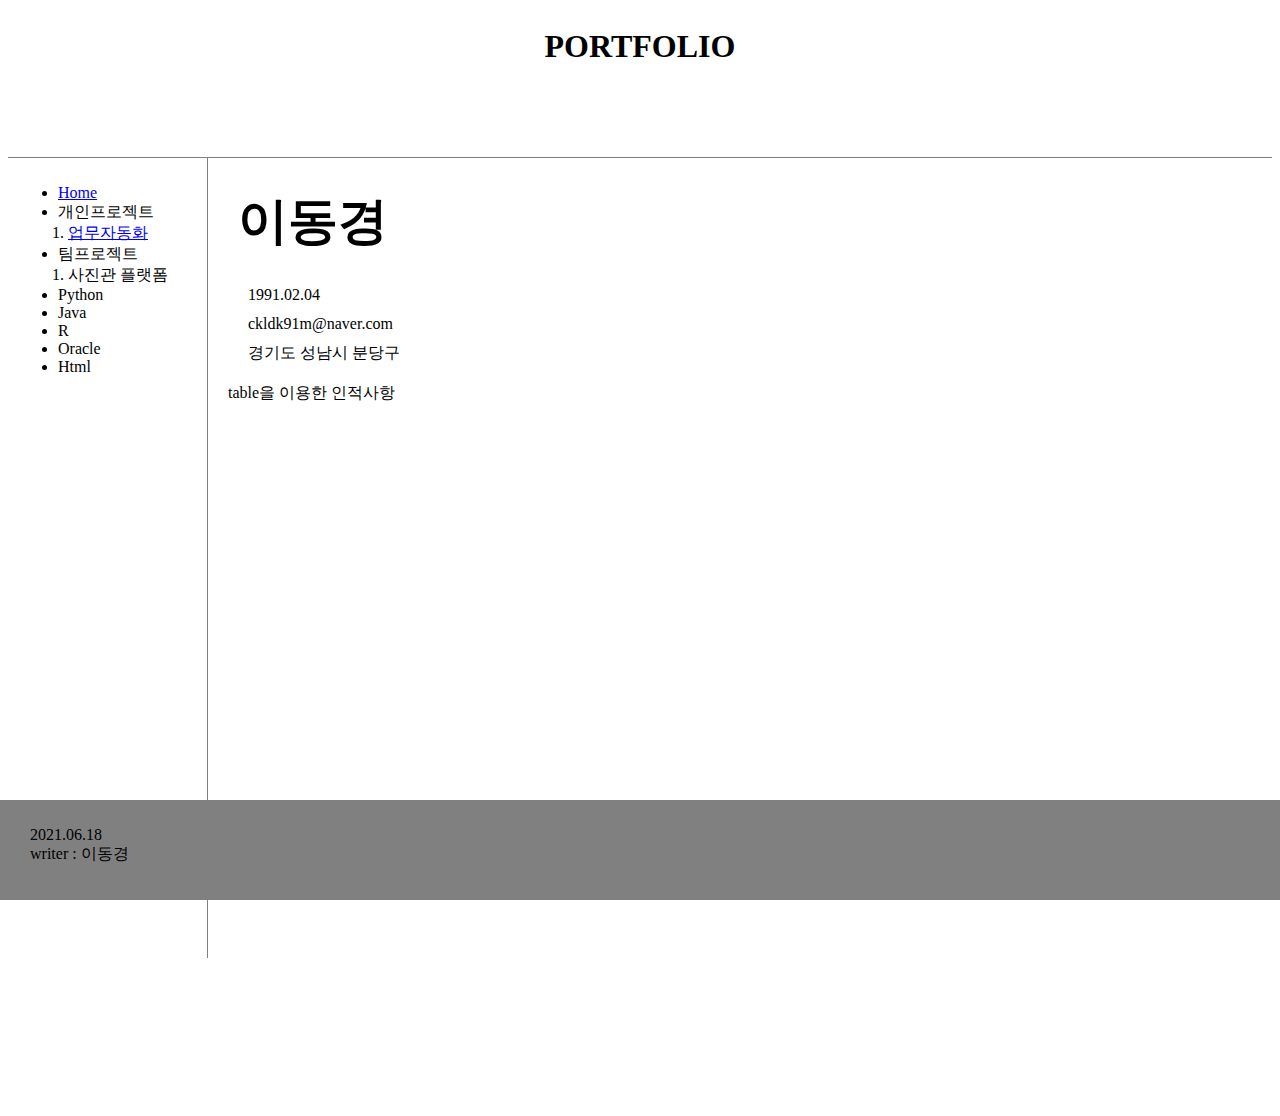
==== index.html @ 1ad45201 "link add" ====
<!DOCTYPE html>
<html lang="en" dir="ltr">
  <head>
    <meta charset="utf-8">
    <title>portfolio</title>
    <link rel="stylesheet" href="main_css.css">
    <script src="https://code.jquery.com/jquery-1.11.0.min.js"></script>
    <script type="text/javascript">
      $(document).ready(function(){
        $("#contents").load("resume.html");
      });
    </script>
  </head>
  <body id="body_grid">
    <div class="header">
      <h1>PORTFOLIO</h1>
    </div>
    <div id='contents_grid'>
      <div id="contents_list">
        <ul>
          <li><a href="index.html">Home</a></li>
          <li>개인프로젝트
            <ol>
              <li><a href="buslog.html">업무자동화</a></li>
            </ol>
          </li>
          <li>팀프로젝트
            <ol>
              <li>사진관 플랫폼</li>
            </ol>
          </li>
          <li>Python</li>
          <li>Java</li>
          <li>R</li>
          <li>Oracle</li>
          <li>Html</li>
        </ul>
      </div>
      <div id="contents">


      </div>
    </div>
    <div class="footer">
      <p>
        2021.06.18 <br>
        writer : 이동경

      </p>
    </div>
  </body>
</html>
---- main_css.css ----
.header {
  text-align: center;
  border-bottom: 1px solid gray;
  margin: 0px;
  padding: 20px;
}
h1{
  margin: 0;
}
.footer{
  position: fixed;
  left: 0px;
  bottom: 0px;
  width: 100%;
  height: 80px;
  background: grey;
  padding: 10px;
  padding-left: 30px;
}
#body_grid{
  display: grid;
  grid-template-rows: 150px 800px 150px;
}
#contents_grid{
  display:grid;
  grid-template-columns:200px 1fr;

}
#contents_list{
  border-right: 1px solid gray;
  margin: 0px;
  padding: 10px;
}
#contents{
  margin: 0;
  padding: 20px;
}
ol{
  padding-left: 10px;
}
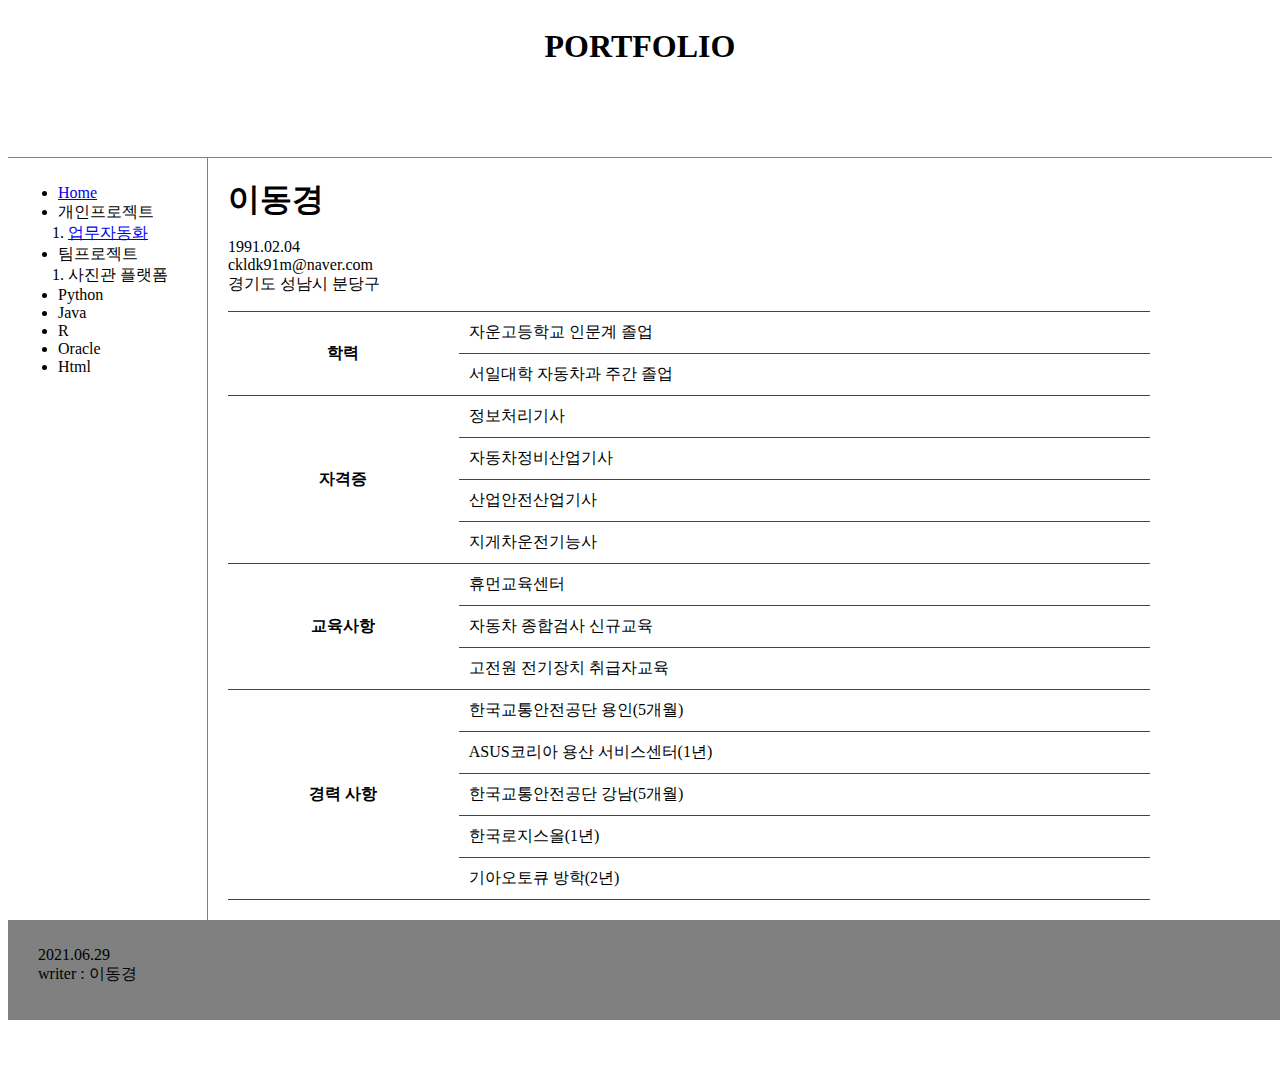
==== commit 45d9a405: "6.30" ====
--- a/index.html
+++ b/index.html
@@ -4,12 +4,6 @@
     <meta charset="utf-8">
     <title>portfolio</title>
     <link rel="stylesheet" href="main_css.css">
-    <script src="https://code.jquery.com/jquery-1.11.0.min.js"></script>
-    <script type="text/javascript">
-      $(document).ready(function(){
-        $("#contents").load("resume.html");
-      });
-    </script>
   </head>
   <body id="body_grid">
     <div class="header">
@@ -37,13 +31,67 @@
         </ul>
       </div>
       <div id="contents">
+        <div class="resume">
+          <h1>이동경</h1>
+          <p>1991.02.04 <br>
+            ckldk91m@naver.com <br>
+            경기도 성남시 분당구
+          </p>
+          <table class="edu">
+            <tr>
+              <th rowspan="2">학력</th>
+              <td>자운고등학교 인문계 졸업
+            </tr>
+            <tr>
+              <td>서일대학 자동차과 주간 졸업</td>
+            </tr>
+            <tr>
+              <th rowspan="4">자격증</th>
+              <td>정보처리기사</td>
+            </tr>
+            <tr>
+              <td>자동차정비산업기사</td>
+            </tr>
+            <tr>
+              <td>산업안전산업기사</td>
+            </tr>
+            <tr>
+              <td>지게차운전기능사</td>
+            </tr>
+            <tr>
+              <th rowspan="3">교육사항</th>
+              <td>휴먼교육센터</td>
+            </tr>
+            <tr>
+              <td>자동차 종합검사 신규교육</td>
+            </tr>
+            <tr>
+              <td>고전원 전기장치 취급자교육</td>
+            </tr>
+            <tr>
+              <th rowspan="5">경력 사항</th>
+              <td>한국교통안전공단 용인(5개월)</td>
+            </tr>
+            <tr>
+              <td>ASUS코리아 용산 서비스센터(1년)</td>
+            </tr>
+            <tr>
+              <td>한국교통안전공단 강남(5개월)</td>
+            </tr>
+            <tr>
+              <td>한국로지스올(1년)</td>
+            </tr>
+            <tr>
+              <td>기아오토큐 방학(2년)</td>
+            </tr>
 
-
+          </table>
+        </div>
       </div>
     </div>
     <div class="footer">
       <p>
-        2021.06.18 <br>
+        2021.06.29 <br>
         writer : 이동경
 
       </p>
--- a/main_css.css
+++ b/main_css.css
@@ -8,7 +8,6 @@
   margin: 0;
 }
 .footer{
-  position: fixed;
   left: 0px;
   bottom: 0px;
   width: 100%;
@@ -19,7 +18,7 @@
 }
 #body_grid{
   display: grid;
-  grid-template-rows: 150px 800px 150px;
+  grid-template-rows: 150px 1fr 150px;
 }
 #contents_grid{
   display:grid;
@@ -38,3 +37,15 @@
 ol{
   padding-left: 10px;
 }
+table {
+  width: 90%;
+  border-top: 1px solid #444444;
+  border-collapse: collapse;
+}
+th, td {
+  border-bottom: 1px solid #444444;
+  padding: 10px;
+}
+img {
+  border: 1px solid #dadada;
+}
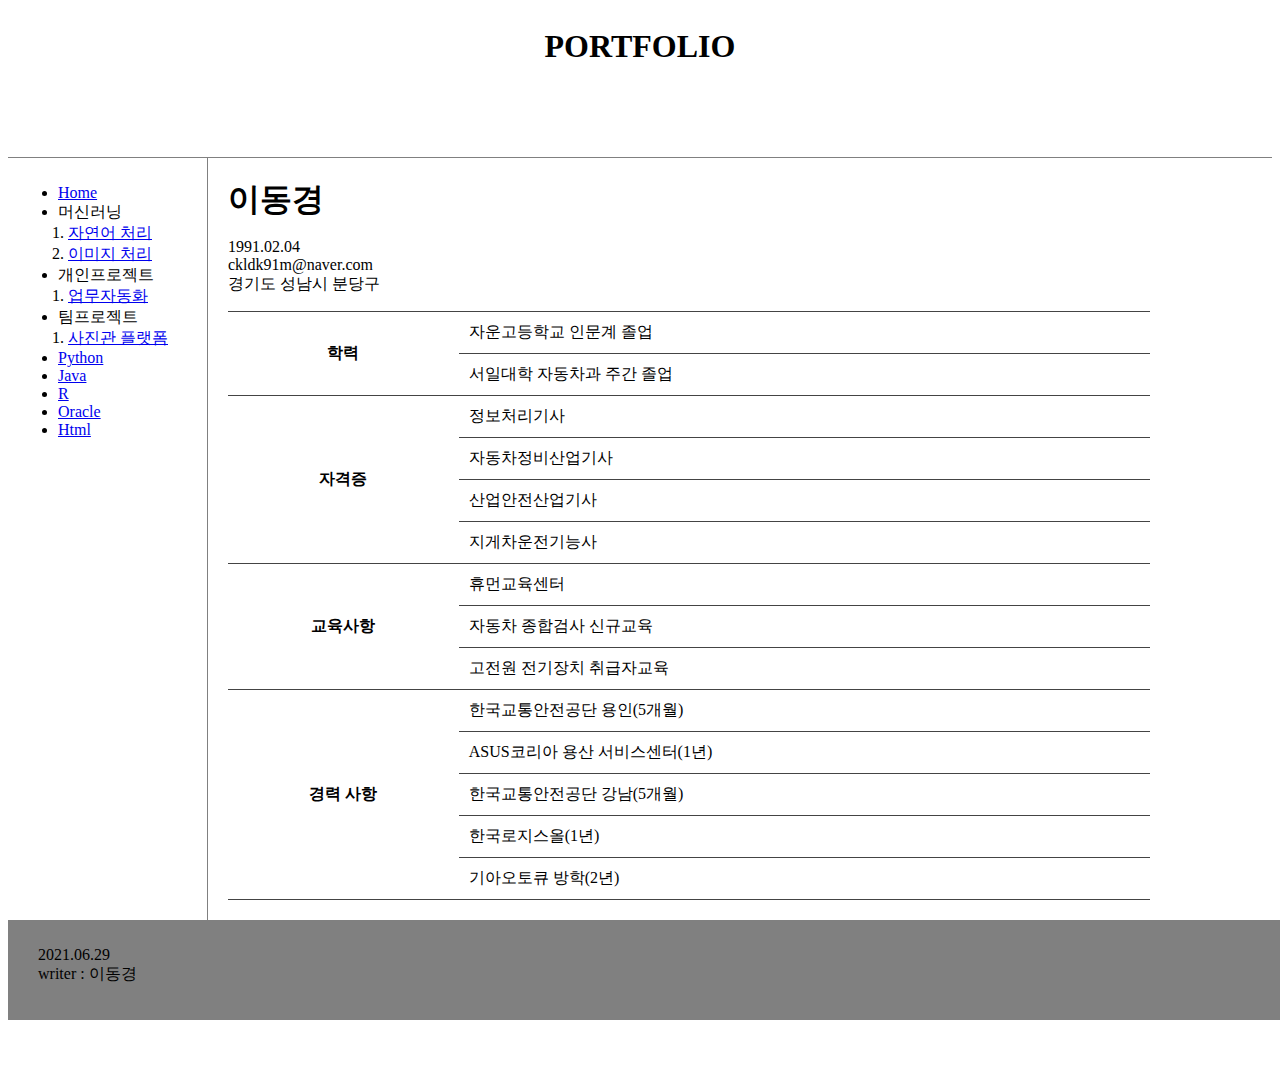
==== commit cb9dd254: "a" ====
--- a/index.html
+++ b/index.html
@@ -13,6 +13,12 @@
       <div id="contents_list">
         <ul>
           <li><a href="index.html">Home</a></li>
+          <li>머신러닝
+            <ol>
+              <li><a href="#">자연어 처리</a></li>
+              <li><a href="#">이미지 처리</a></li>
+            </ol>
+          </li>
           <li>개인프로젝트
             <ol>
               <li><a href="buslog.html">업무자동화</a></li>
@@ -20,14 +26,14 @@
           </li>
           <li>팀프로젝트
             <ol>
-              <li>사진관 플랫폼</li>
+              <li><a href="#">사진관 플랫폼</a></li>
             </ol>
           </li>
-          <li>Python</li>
-          <li>Java</li>
-          <li>R</li>
-          <li>Oracle</li>
-          <li>Html</li>
+          <li><a href="#">Python</a></li>
+          <li><a href="#">Java</a></li>
+          <li><a href="#">R</a></li>
+          <li><a href="#">Oracle</a></li>
+          <li><a href="#">Html</a></li>
         </ul>
       </div>
       <div id="contents">
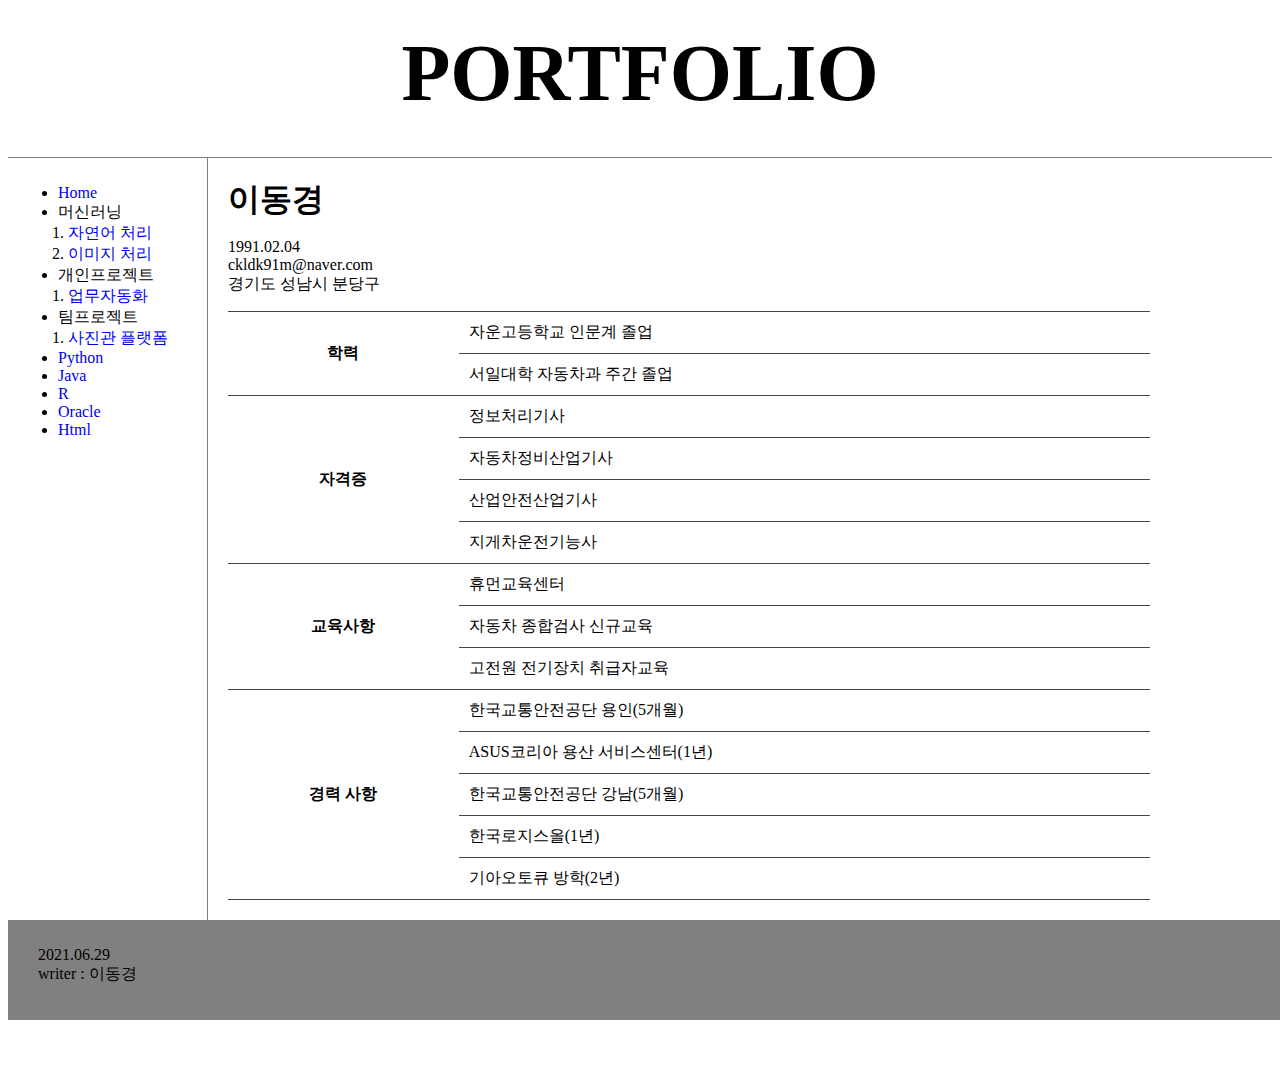
==== commit 30fbac57: "자연어 처리" ====
--- a/index.html
+++ b/index.html
@@ -6,7 +6,7 @@
     <link rel="stylesheet" href="main_css.css">
   </head>
   <body id="body_grid">
-    <div class="header">
+    <div class="header" style="font-size:40px">
       <h1>PORTFOLIO</h1>
     </div>
     <div id='contents_grid'>
@@ -15,8 +15,8 @@
           <li><a href="index.html">Home</a></li>
           <li>머신러닝
             <ol>
-              <li><a href="#">자연어 처리</a></li>
-              <li><a href="#">이미지 처리</a></li>
+              <li><a href="langML.html">자연어 처리</a></li>
+              <li><a href="imgML.html">이미지 처리</a></li>
             </ol>
           </li>
           <li>개인프로젝트
@@ -26,14 +26,14 @@
           </li>
           <li>팀프로젝트
             <ol>
-              <li><a href="#">사진관 플랫폼</a></li>
+              <li><a href="studio.html">사진관 플랫폼</a></li>
             </ol>
           </li>
-          <li><a href="#">Python</a></li>
-          <li><a href="#">Java</a></li>
-          <li><a href="#">R</a></li>
-          <li><a href="#">Oracle</a></li>
-          <li><a href="#">Html</a></li>
+          <li><a href="python.html">Python</a></li>
+          <li><a href="java.html">Java</a></li>
+          <li><a href="r.html">R</a></li>
+          <li><a href="oracle.html">Oracle</a></li>
+          <li><a href="html.html">Html</a></li>
         </ul>
       </div>
       <div id="contents">
--- a/main_css.css
+++ b/main_css.css
@@ -3,6 +3,9 @@
   border-bottom: 1px solid gray;
   margin: 0px;
   padding: 20px;
+}
+a{
+  text-decoration:none;
 }
 h1{
   margin: 0;
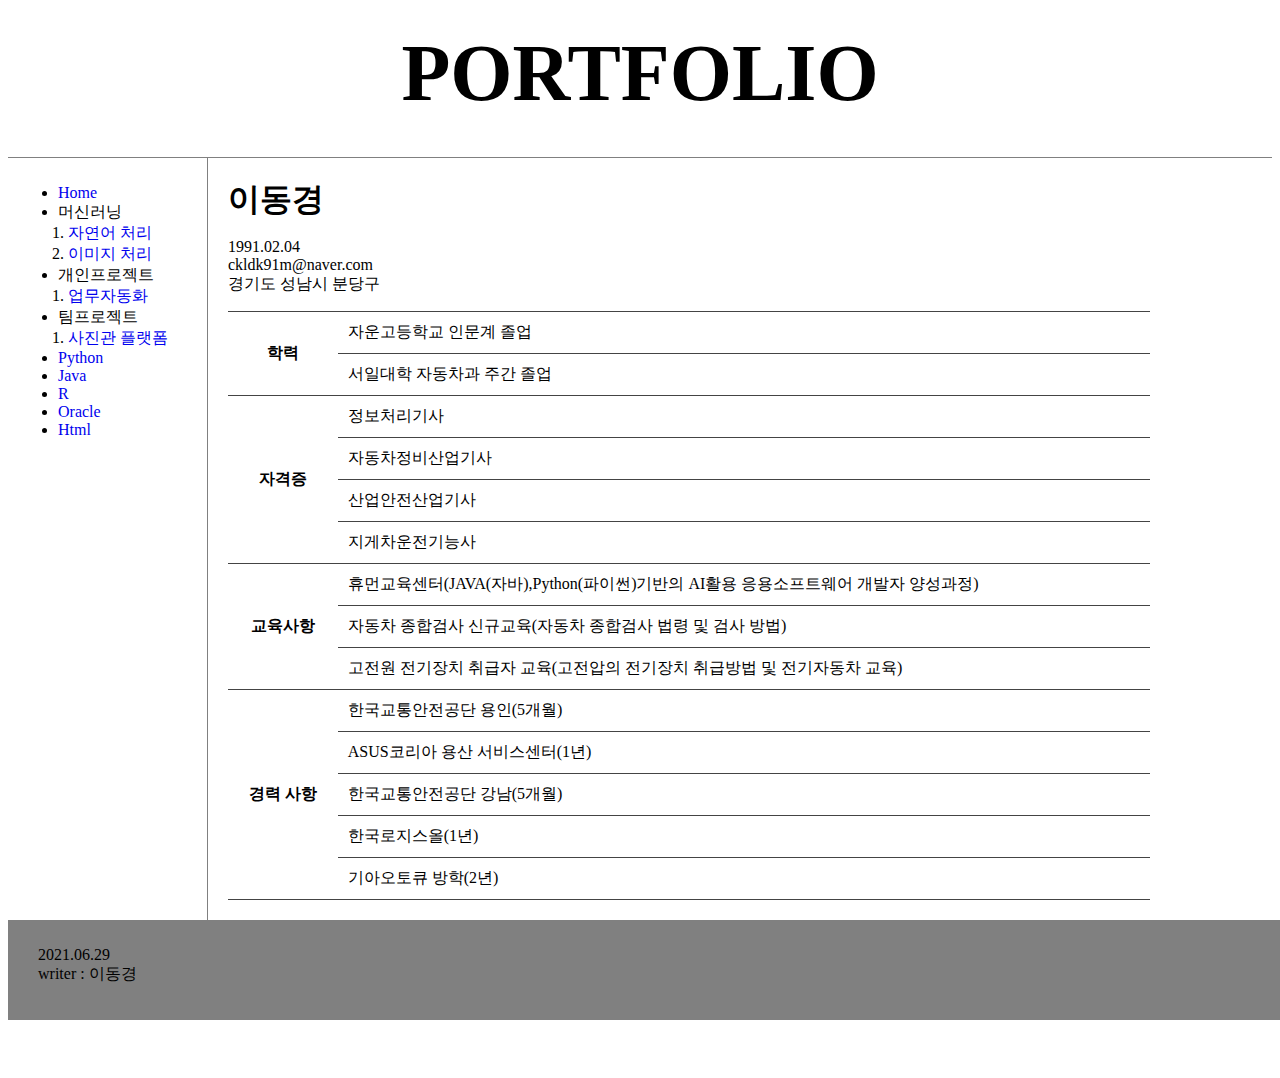
==== commit 2358eca9: "team" ====
--- a/index.html
+++ b/index.html
@@ -66,13 +66,13 @@
             </tr>
             <tr>
               <th rowspan="3">교육사항</th>
-              <td>휴먼교육센터</td>
+              <td>휴먼교육센터(JAVA(자바),Python(파이썬)기반의 AI활용 응용소프트웨어 개발자 양성과정)</td>
             </tr>
             <tr>
-              <td>자동차 종합검사 신규교육</td>
+              <td>자동차 종합검사 신규교육(자동차 종합검사 법령 및 검사 방법)</td>
             </tr>
             <tr>
-              <td>고전원 전기장치 취급자교육</td>
+              <td>고전원 전기장치 취급자 교육(고전압의 전기장치 취급방법 및 전기자동차 교육)</td>
             </tr>
             <tr>
               <th rowspan="5">경력 사항</th>
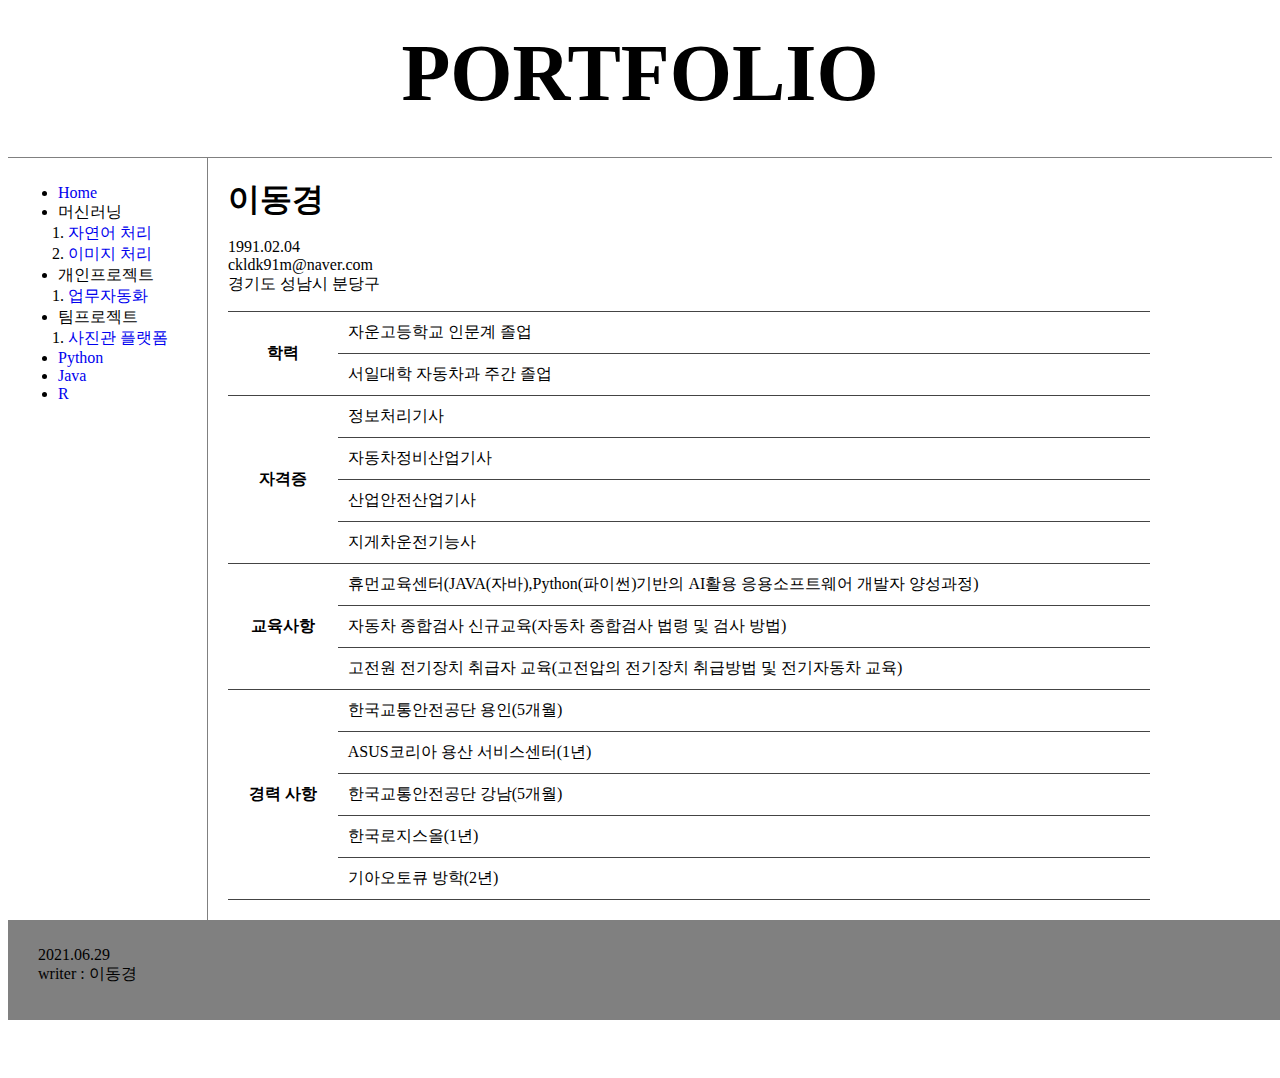
==== commit 9f7d283c: "del" ====
--- a/index.html
+++ b/index.html
@@ -7,7 +7,7 @@
   </head>
   <body id="body_grid">
     <div class="header" style="font-size:40px">
-      <h1>PORTFOLIO</h1>
+      <h1><a href="index.html" style="color:black;">PORTFOLIO</a></h1>
     </div>
     <div id='contents_grid'>
       <div id="contents_list">
@@ -32,8 +32,6 @@
           <li><a href="python.html">Python</a></li>
           <li><a href="java.html">Java</a></li>
           <li><a href="r.html">R</a></li>
-          <li><a href="oracle.html">Oracle</a></li>
-          <li><a href="html.html">Html</a></li>
         </ul>
       </div>
       <div id="contents">
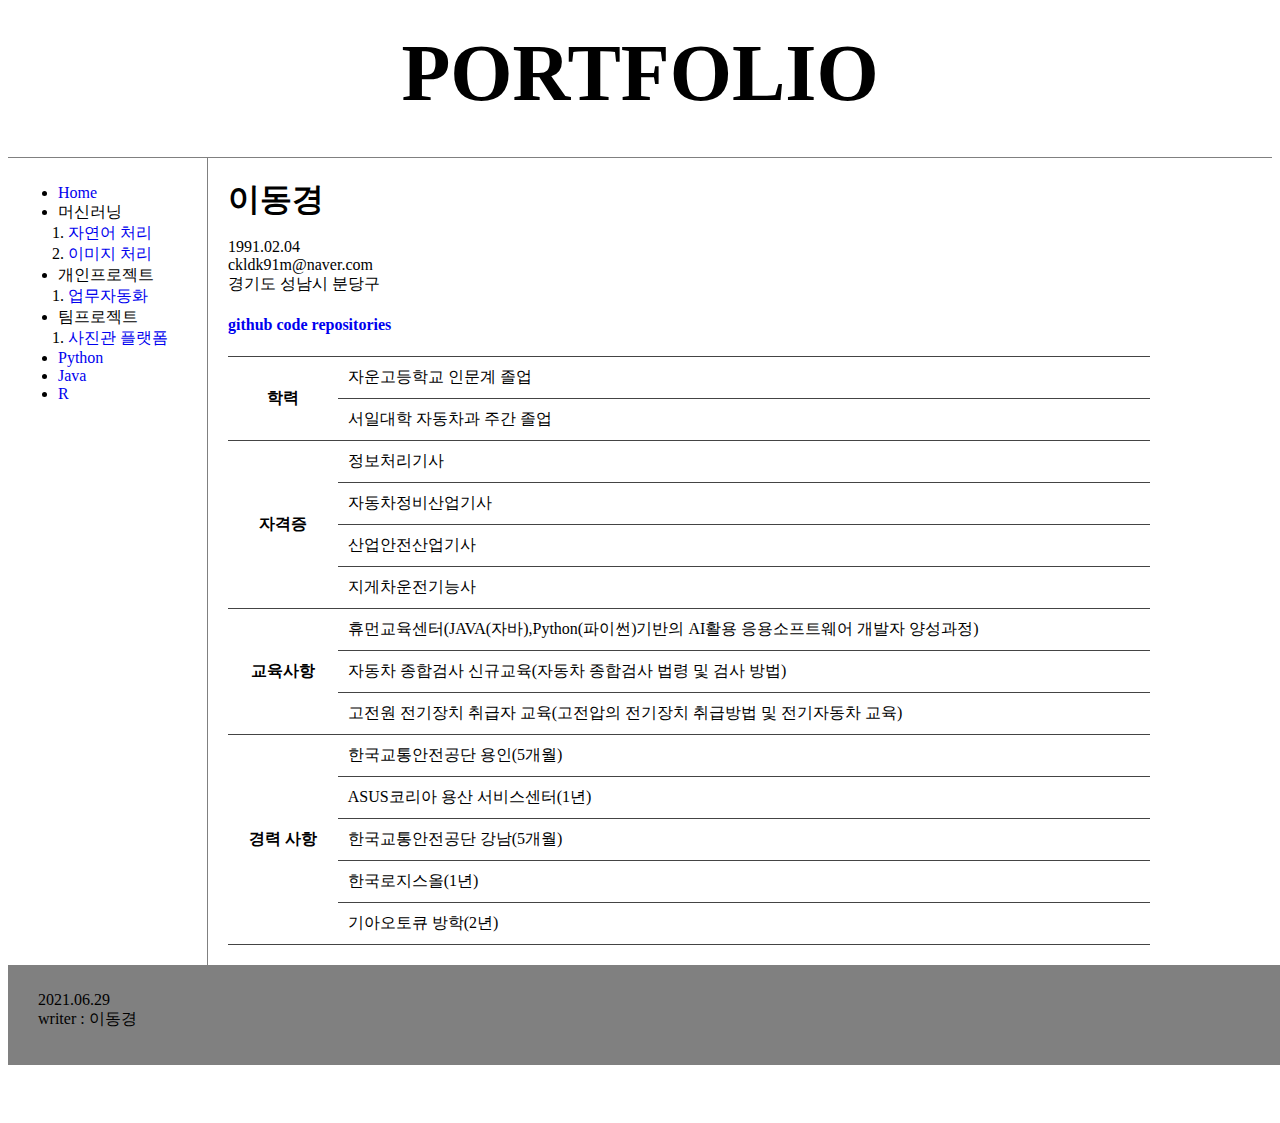
==== commit c6367539: "complete" ====
--- a/index.html
+++ b/index.html
@@ -40,6 +40,7 @@
           <p>1991.02.04 <br>
             ckldk91m@naver.com <br>
             경기도 성남시 분당구
+            <h4><a href="https://github.com/L-dongkyung?tab=repositories">github code repositories</a></h4>
           </p>
           <table class="edu">
             <tr>
